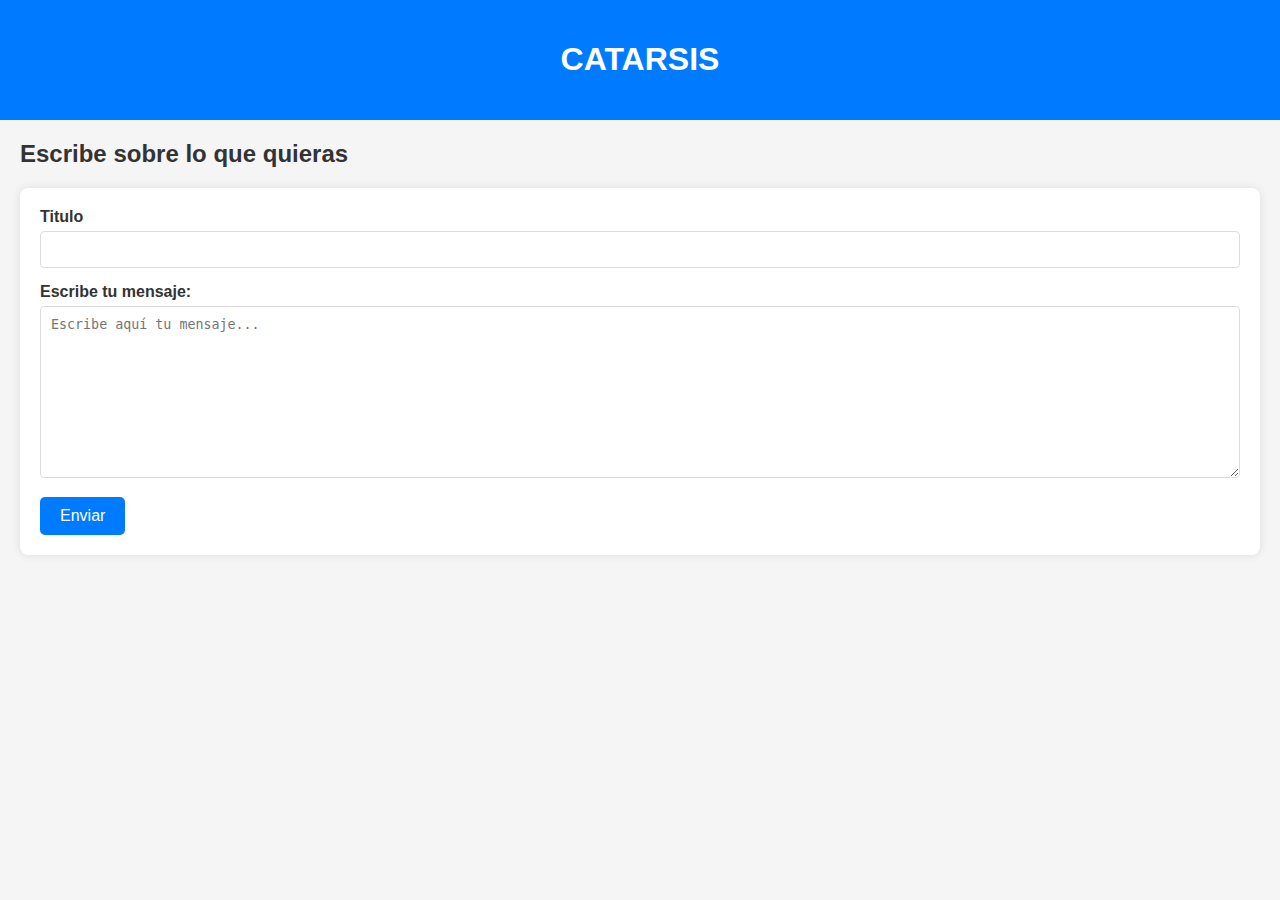
==== escribir.html @ a0c099bb "Add files via upload" ====
<!DOCTYPE html>
<html lang="es">
<head>
    <meta charset="UTF-8">
    <meta name="viewport" content="width=device-width, initial-scale=1.0">
    <title>Foro y Perfiles de Profesionales - CATARSIS</title>
    <link rel="stylesheet" href="stylepag.css">
</head>
<body>
    <header>
        <h1><a href="index.html">CATARSIS</a></h1>
        <nav id="nav"></nav>
    </header>

<section id="writing-space" class="container">
    <h2>Escribe sobre lo que quieras</h2>
    <form action="submit-post.php" method="post">
        <div class="form-group">
            <label for="user-name">Titulo</label>
            <input type="text" id="user-name" name="user-name" required>
        </div>
        <div class="form-group">
            <label for="user-message">Escribe tu mensaje:</label>
            <textarea id="user-message" name="user-message" rows="10" placeholder="Escribe aquí tu mensaje..." required></textarea>
        </div>
        <button type="submit">Enviar</button>
    </form>
</section>

</body>
</html>
---- stylepag.css ----
/* General Styles */
body {
    font-family: Arial, sans-serif;
    background-color: #f5f5f5;
    color: #333;
    margin: 0;
    padding: 0;
}

header {
    background: #007bff;
    color: #fff;
    padding: 20px 0;
    text-align: center;
}

header h1 a {
    color: #fff;
    text-decoration: none;
}

header nav ul {
    padding: 0;
    list-style: none;
    margin: 10px 0 0;
}

header nav ul li {
    display: inline;
    margin: 0 15px;
}

header nav ul li a {
    color: #fff;
    font-weight: bold;
}

/* General Styles */
body {
    font-family: Arial, sans-serif;
    background-color: #f5f5f5;
    color: #333;
    margin: 0;
    padding: 0;
}

header {
    background: #007bff;
    color: #fff;
    padding: 20px 0;
    text-align: center;
}

header h1 a {
    color: #fff;
    text-decoration: none;
}

header nav ul {
    padding: 0;
    list-style: none;
    margin: 10px 0 0;
}

header nav ul li {
    display: inline;
    margin: 0 15px;
}

header nav ul li a {
    color: #fff;
    font-weight: bold;
}

/* Content */
#content {
    display: flex;
    justify-content: space-between;
    margin: 20px;
}

#forum {
    flex: 2;
    background: #fff;
    padding: 20px;
    border-radius: 8px;
    box-shadow: 0 0 10px rgba(0, 0, 0, 0.1);
}

#forum .post {
    margin-bottom: 20px;
}

#forum .post h3 {
    margin-top: 0;
}

#forum .post a {
    color: #007bff;
    text-decoration: none;
}

#forum .post a:hover {
    text-decoration: underline;
}

#profiles {
    flex: 1;
    margin-left: 20px;
}

#profiles h2 {
    margin-bottom: 20px;
    text-align: center;
}

.profile {
    background: #fff;
    padding: 15px;
    margin-bottom: 20px;
    border-radius: 8px;
    box-shadow: 0 0 10px rgba(0, 0, 0, 0.1);
}

.profile h3 {
    margin-top: 0;
}

.profile h3 a {
    color: #007bff;
    text-decoration: none;
}

.profile h3 a:hover {
    text-decoration: underline;
}

/* Footer */
#footer {
    background: #007bff;
    color: #fff;
    text-align: center;
    padding: 20px 0;
}

#footer ul {
    padding: 0;
    list-style: none;
    margin: 0;
}

#footer ul li {
    display: inline-block;
    margin: 0 10px;
}

#footer ul li a {
    color: #fff;
    font-size: 1.5em;
}



.container {
    margin: 20px;
}

form {
    background: #fff;
    padding: 20px;
    border-radius: 8px;
    box-shadow: 0 0 10px rgba(0, 0, 0, 0.1);
}

.form-group {
    margin-bottom: 15px;
}

.form-group label {
    display: block;
    margin-bottom: 5px;
    font-weight: bold;
}

.form-group input[type="text"],
.form-group textarea {
    width: 100%;
    padding: 10px;
    border: 1px solid #ddd;
    border-radius: 4px;
    box-sizing: border-box;
}

form button {
    background: #007bff;
    color: #fff;
    border: none;
    padding: 10px 20px;
    border-radius: 5px;
    cursor: pointer;
    font-size: 16px;
}

form button:hover {
    background: #0056b3;
}
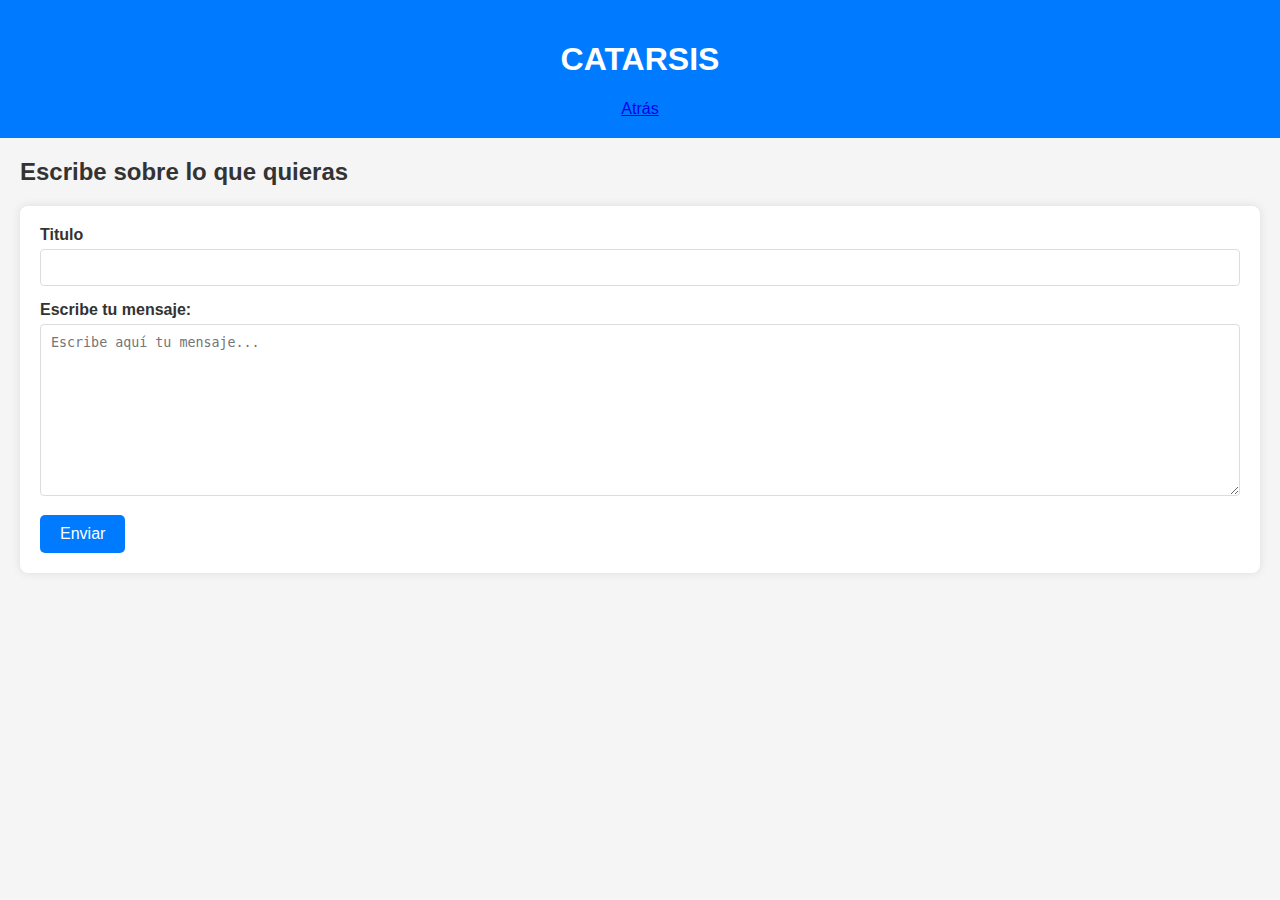
==== commit e7bac2b9: "Update escribir.html" ====
--- a/escribir.html
+++ b/escribir.html
@@ -3,13 +3,15 @@
 <head>
     <meta charset="UTF-8">
     <meta name="viewport" content="width=device-width, initial-scale=1.0">
-    <title>Foro y Perfiles de Profesionales - CATARSIS</title>
+    <title>CATARSIS</title>
     <link rel="stylesheet" href="stylepag.css">
 </head>
 <body>
     <header>
         <h1><a href="index.html">CATARSIS</a></h1>
-        <nav id="nav"></nav>
+        <nav id="nav">
+            <li><a href="pagina.html">Atrás</a></li> 
+        </nav>
     </header>
 
 <section id="writing-space" class="container">
@@ -28,4 +30,4 @@
 </section>
 
 </body>
-</html>+</html>
